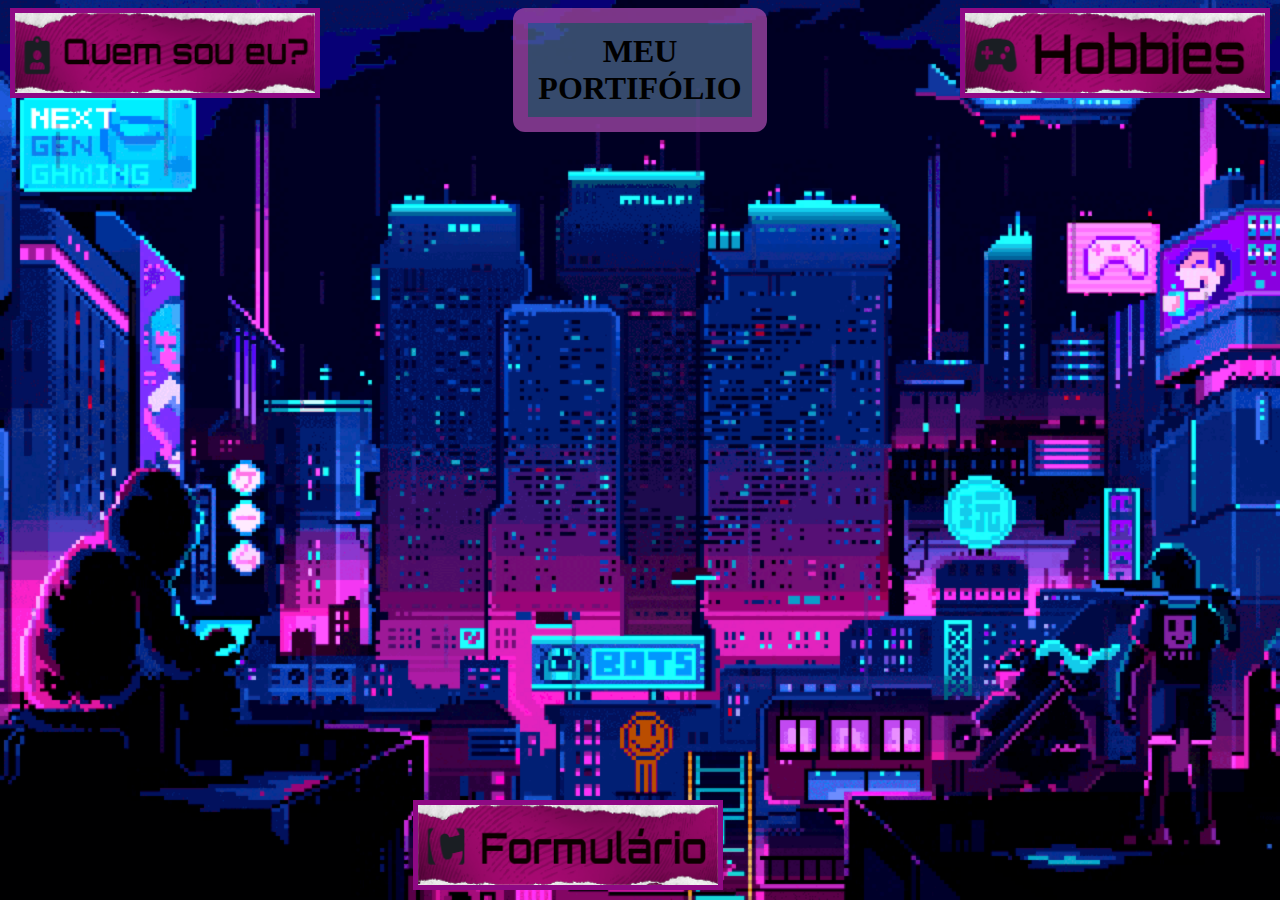
==== index.html @ de90ecb6 "Finalizado" ====
<!DOCTYPE html>
<html lang="pt-br">
<head>
    <meta charset="UTF-8">
    <meta http-equiv="X-UA-Compatible" content="IE=edge">
    <meta name="viewport" content="width=device-width, initial-scale=1.0">
    <title>Maiara Ribeiro</title>
    <link rel="stylesheet" href="inicio.css">
      <a href=   "Quem.html">
    <div class="quem"><img src="Button_Quem.png" alt="Quem sou eu?" style="width:300px;height:80px;"></a></div>
   
      <a href=   "Hobbies.html">
    <div class="hobbies"><img src="Button_Hobbies.png" alt="Hobbies" style="width: 300px;height:80px;"></a></div>

      <a href=   "Form.html">
    <div class="form"><img src="Button_Formulario.png" alt="Formulário" style="width: 300px;height:80px;"></a></div>
</head>
<body>
  <h1>Meu Portifólio</h1>
   
</body>
</html>
---- inicio.css ----
body {
    background: url(GIF3.gif) no-repeat center fixed; 
    background-size: cover;font-family: 'Brush Script MT', cursive;}
    
    div.quem {
        position: absolute;
        left: 10px;
        width: 300px;
        height: 80px;
        border: 5px solid rgb(143, 9, 132);
      }
    div.hobbies {
        position: absolute;
        right: 10px;
        width: 300px;
        height: 80px;
        border: 5px solid rgb(143, 9, 132);
    }
    div.form {
        position: absolute;
        bottom: 10px;
        right: 557px;
        width: 300px;
        height: 80px;
        border: 5px solid rgb(143, 9, 132);}

    h1 {text-align: center;
        width: min-content;
        background-color: rgba(103, 141, 177, 0.521);
        text-transform: uppercase;
        border: 15px solid rgb(176 39 158 / 57%);
        border-radius: 12px;
        padding: 10px;
        margin: auto;
    }
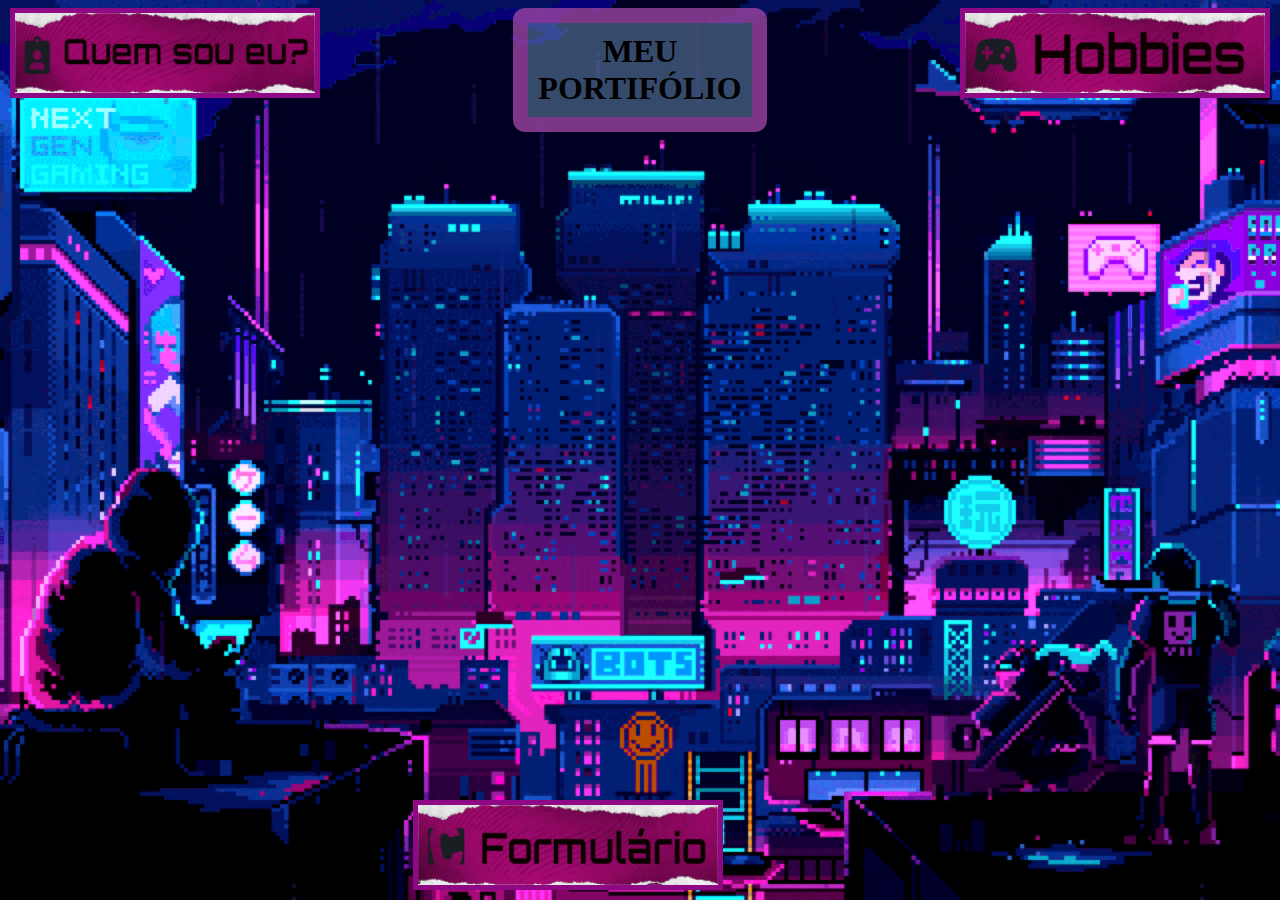
==== commit 092b5989: "Finalizei" ====
--- a/index.html
+++ b/index.html
@@ -5,18 +5,19 @@
     <meta http-equiv="X-UA-Compatible" content="IE=edge">
     <meta name="viewport" content="width=device-width, initial-scale=1.0">
     <title>Maiara Ribeiro</title>
-    <link rel="stylesheet" href="inicio.css">
-      <a href=   "Quem.html">
-    <div class="quem"><img src="Button_Quem.png" alt="Quem sou eu?" style="width:300px;height:80px;"></a></div>
+    <link rel="stylesheet" href="css/inicio.css"> <!--Este é o link da página css do html-->
+    <!--Estas são divs para os botões-->
+    <a href=   "Quem.html">
+    <div class="quem"><img src="img/Button_Quem.png" alt="Quem sou eu?" style="width:300px;height:80px;"></a></div>
    
       <a href=   "Hobbies.html">
-    <div class="hobbies"><img src="Button_Hobbies.png" alt="Hobbies" style="width: 300px;height:80px;"></a></div>
+    <div class="hobbies"><img src="img/Button_Hobbies.png" alt="Hobbies" style="width: 300px;height:80px;"></a></div>
 
       <a href=   "Form.html">
-    <div class="form"><img src="Button_Formulario.png" alt="Formulário" style="width: 300px;height:80px;"></a></div>
+    <div class="form"><img src="img/Button_Formulario.png" alt="Formulário" style="width: 300px;height:80px;"></a></div>
 </head>
 <body>
-  <h1>Meu Portifólio</h1>
+  <h1>Meu Portifólio</h1> <!--Este é o meu título-->
    
 </body>
 </html>--- a/css/inicio.css
+++ b/css/inicio.css
@@ -0,0 +1,38 @@
+    body {
+    background: url(Fundo.gif) no-repeat center fixed; 
+    background-size: cover;font-family: 'Brush Script MT', cursive;}
+    /*Isto é a imagem de fundo e a fonte*/
+    /*Abaixo estão as divs estilizadas*/
+    div.quem {
+        position: absolute;
+        left: 10px;
+        width: 300px;
+        height: 80px;
+        border: 5px solid rgb(143, 9, 132);
+      }
+    div.hobbies {
+        position: absolute;
+        right: 10px;
+        width: 300px;
+        height: 80px;
+        border: 5px solid rgb(143, 9, 132);
+    }
+    div.form {
+        position: absolute;
+        bottom: 10px;
+        right: 557px;
+        width: 300px;
+        height: 80px;
+        border: 5px solid rgb(143, 9, 132);}
+    /*Aqui se encontra o estilo do título*/
+    h1 {text-align: center;
+        width: min-content;
+        background-color: rgba(103, 141, 177, 0.521);
+        text-transform: uppercase;
+        border: 15px solid rgb(176 39 158 / 57%);
+        border-radius: 12px;
+        padding: 10px;
+        margin: auto;
+    }
+
+    